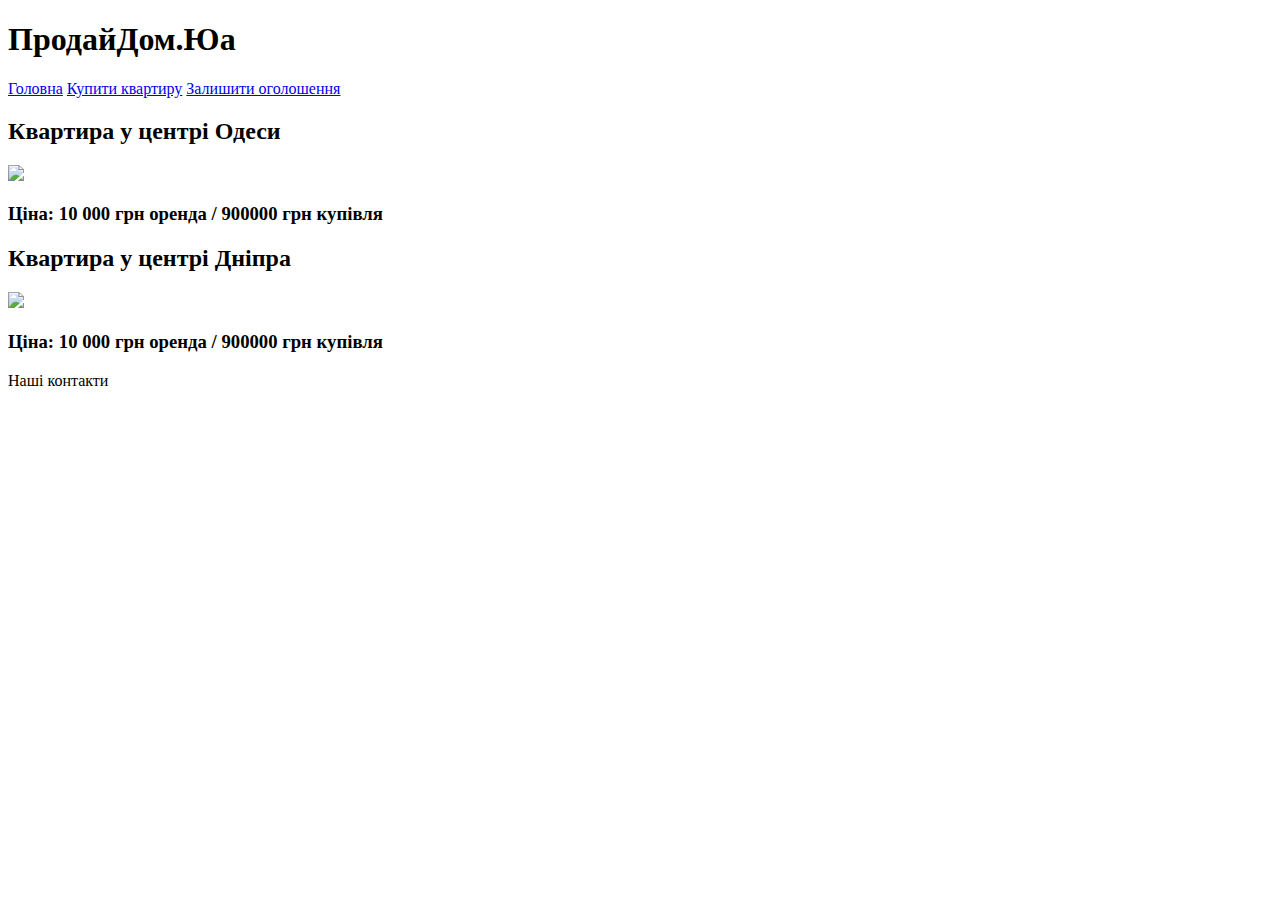
==== ls3/index.html @ e5958147 "ls3" ====
<!DOCTYPE html>
<html lang="en">
<head>
    <meta charset="UTF-8">
    <meta http-equiv="X-UA-Compatible" content="IE=edge">
    <meta name="viewport" content="width=device-width, initial-scale=1.0">
    <title>Урок 3</title>
</head>
<body>
    <!--
    <form action="POST"> 
        <input type="email" placeholder="email" />
        <input type="password" placeholder="password" />
        <br />
        <input id="accept_with_rules" required type="checkbox" />
        <label for="accept_with_rules">Я согласен с пользовательским соглашением</label>
        <br />
        <button type="submit">Send</button>
    </form> 
    -->

    <!--
    <form>
        <label for="name">Имя: </label>
        <input type="text" id="name" placeholder="Имя" />
        <br>
        <label for="phone">Номер телефона: </label>
        <input type="number" id="phone" placeholder="Телефон" />
        <br>
        <label for="date">Дата сеанса: </label>
        <input type="date" id="date" />
        <br />
        <select>
            <option>Black Adam</option>
            <option>Black Pantere</option>
            <option>Top Gun</option>
        </select>
        <br>
        <textarea></textarea>
        <br>
        <button type="submit">Send</button>
    </form>

    <form>
        <p>Please select your preferred contact method:</p>
        <div>
          <input type="radio" id="contactChoice1"
           name="contact" value="email">
          <label for="contactChoice1">Email</label>
      
          <input type="radio" id="contactChoice2"
           name="contact" value="phone">
          <label for="contactChoice2">Phone</label>
      
          <input type="radio" id="contactChoice3"
           name="contact" value="mail">
          <label for="contactChoice3">Mail</label>
        </div>
        <div>
          <button type="submit">Submit</button>
        </div>
      </form>
    -->
    <header>
        <h1>ПродайДом.Юа</h1>
        <nav>
            <a href="#">Головна</a>
            <a href="#">Купити квартиру</a>
            <a href="#">Залишити оголошення</a>
        </nav>
    </header>
    
    <main>
        <h2>Квартира у центрі Одеси</h2>
        <img width="100%" src="https://www.udr.com/globalassets/corporate/homepage/homepage_4_1274towson.jpg" />
        <h3>Ціна: 10 000 грн оренда / 900000 грн купівля</h3>

        <h2>Квартира у центрі Дніпра</h2>
        <img width="100%" src="https://q-xx.bstatic.com/xdata/images/hotel/max1024x768/266970766.jpg?k=a58d68c20c0189f3e89ca8a02898a11c0a617ef568eb69ba5eb3a61bafb6d86a&o=" />
        <h3>Ціна: 10 000 грн оренда / 900000 грн купівля</h3>
    </main>
    <footer>
        Наші контакти 
    </footer>

    

</body>
</html>
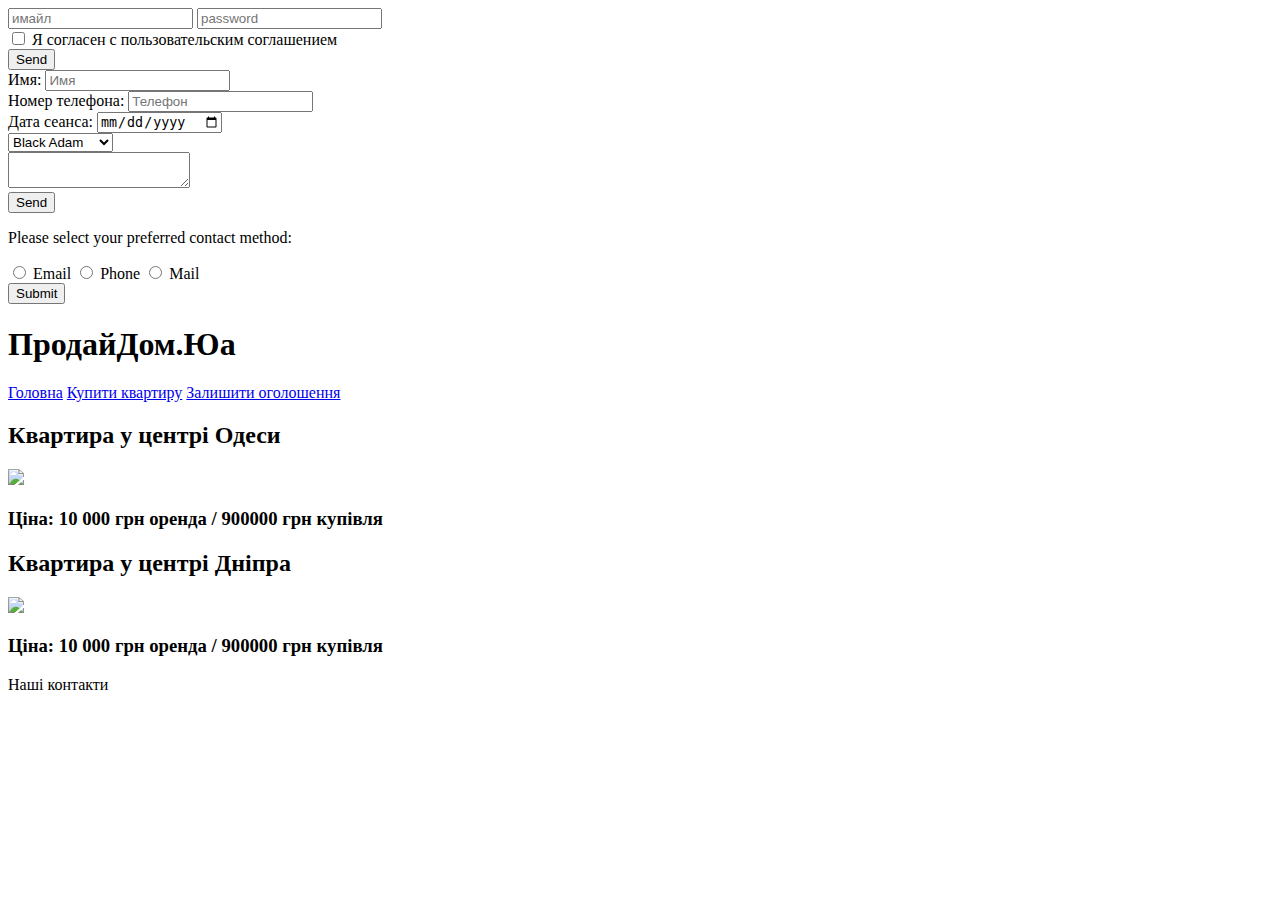
==== commit 8badaba8: "ls4" ====
--- a/ls3/index.html
+++ b/ls3/index.html
@@ -7,9 +7,8 @@
     <title>Урок 3</title>
 </head>
 <body>
-    <!--
     <form action="POST"> 
-        <input type="email" placeholder="email" />
+        <input type="email" placeholder="имайл" />
         <input type="password" placeholder="password" />
         <br />
         <input id="accept_with_rules" required type="checkbox" />
@@ -17,9 +16,7 @@
         <br />
         <button type="submit">Send</button>
     </form> 
-    -->
 
-    <!--
     <form>
         <label for="name">Имя: </label>
         <input type="text" id="name" placeholder="Имя" />
@@ -60,7 +57,6 @@
           <button type="submit">Submit</button>
         </div>
       </form>
-    -->
     <header>
         <h1>ПродайДом.Юа</h1>
         <nav>
@@ -68,8 +64,7 @@
             <a href="#">Купити квартиру</a>
             <a href="#">Залишити оголошення</a>
         </nav>
-    </header>
-    
+    </header>   
     <main>
         <h2>Квартира у центрі Одеси</h2>
         <img width="100%" src="https://www.udr.com/globalassets/corporate/homepage/homepage_4_1274towson.jpg" />
